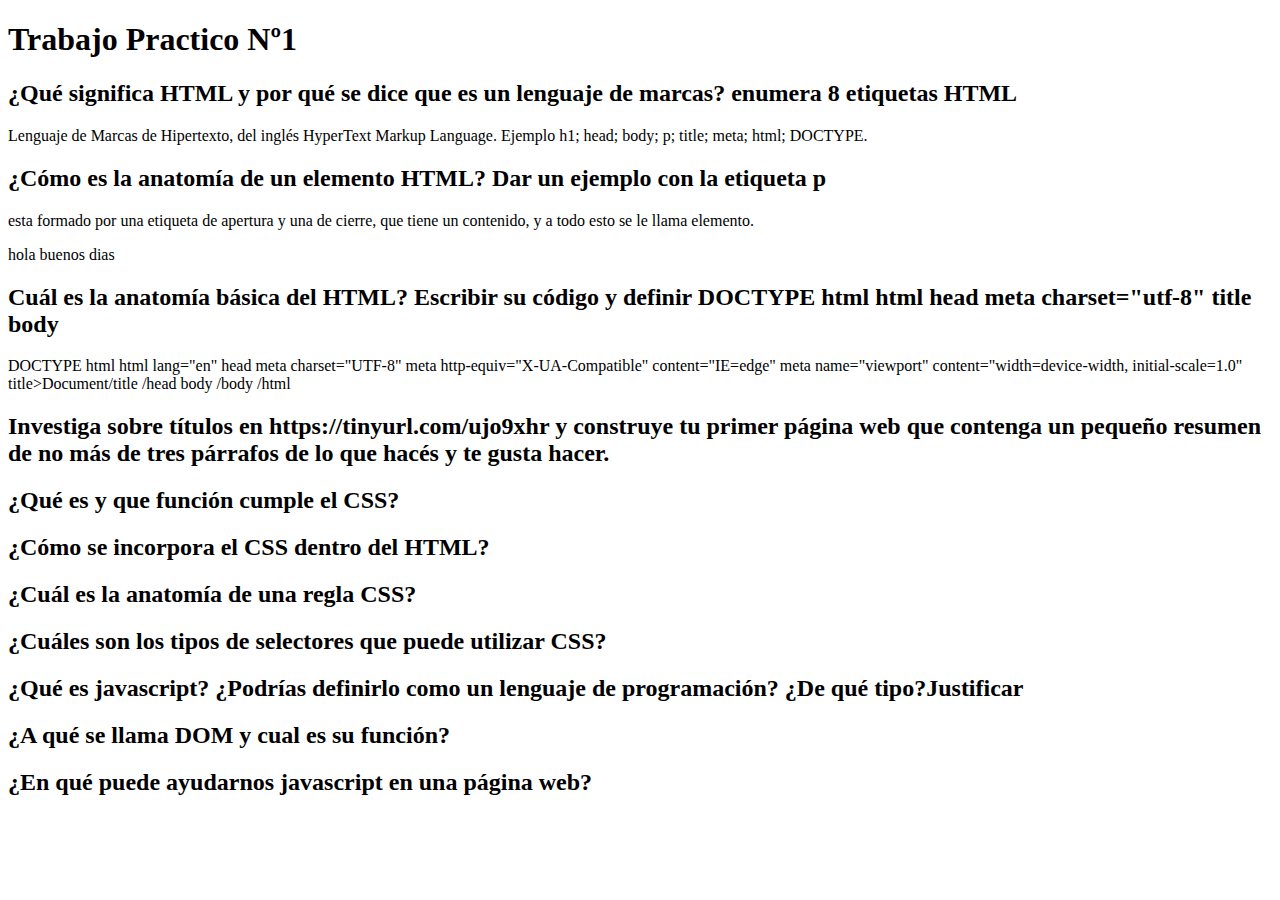
==== index.html @ f1ffbc99 "k" ====
<!DOCTYPE html>
<html lang="es">
<head>
    <meta charset="UTF-8">
    <meta http-equiv="X-UA-Compatible" content="IE=edge">
    <meta name="viewport" content="width=device-width, initial-scale=1.0">
    <title>trabajo practico Nª1</title>
</head>
<body>
    <H1>Trabajo Practico Nº1</H1>

    <h2>¿Qué significa HTML y por qué se dice que es un lenguaje de marcas? enumera 8 etiquetas HTML</h2>

    <P>Lenguaje de Marcas de Hipertexto, del inglés HyperText Markup Language. Ejemplo h1; head; body; p; title; meta; html; DOCTYPE. </P>
    
    <h2>¿Cómo es la anatomía de un elemento HTML? Dar un ejemplo con la etiqueta p</h2>

    <P>esta formado por una etiqueta de apertura y una de cierre, que tiene un contenido, y a todo esto se le llama elemento.</P>

    <p>hola buenos dias</p>

    <H2>Cuál es la anatomía básica del HTML? Escribir su código y definir DOCTYPE html html head meta charset="utf-8" title body</H2>

    <p>DOCTYPE html
        html lang="en"
        head
            meta charset="UTF-8"
            meta http-equiv="X-UA-Compatible" content="IE=edge"
            meta name="viewport" content="width=device-width, initial-scale=1.0"
            title>Document/title
        /head
        body
            
        /body
        /html
    </p>

    <H2>Investiga sobre títulos en https://tinyurl.com/ujo9xhr y construye tu primer página web que contenga un pequeño resumen de no más de tres párrafos de lo que hacés y te gusta hacer.</H2>

    <H2>¿Qué es y que función cumple el CSS?</H2>

    

    <H2>¿Cómo se incorpora el CSS dentro del HTML?</H2>

    <H2>¿Cuál es la anatomía de una regla CSS?</H2>

    <H2>¿Cuáles son los tipos de selectores que puede utilizar CSS?</H2>

    <H2>¿Qué es javascript? ¿Podrías definirlo como un lenguaje de programación? ¿De qué tipo?Justificar</H2>

    <H2>¿A qué se llama DOM y cual es su función?</H2>

    <H2>¿En qué puede ayudarnos javascript en una página web?</H2>


</body>
</html>
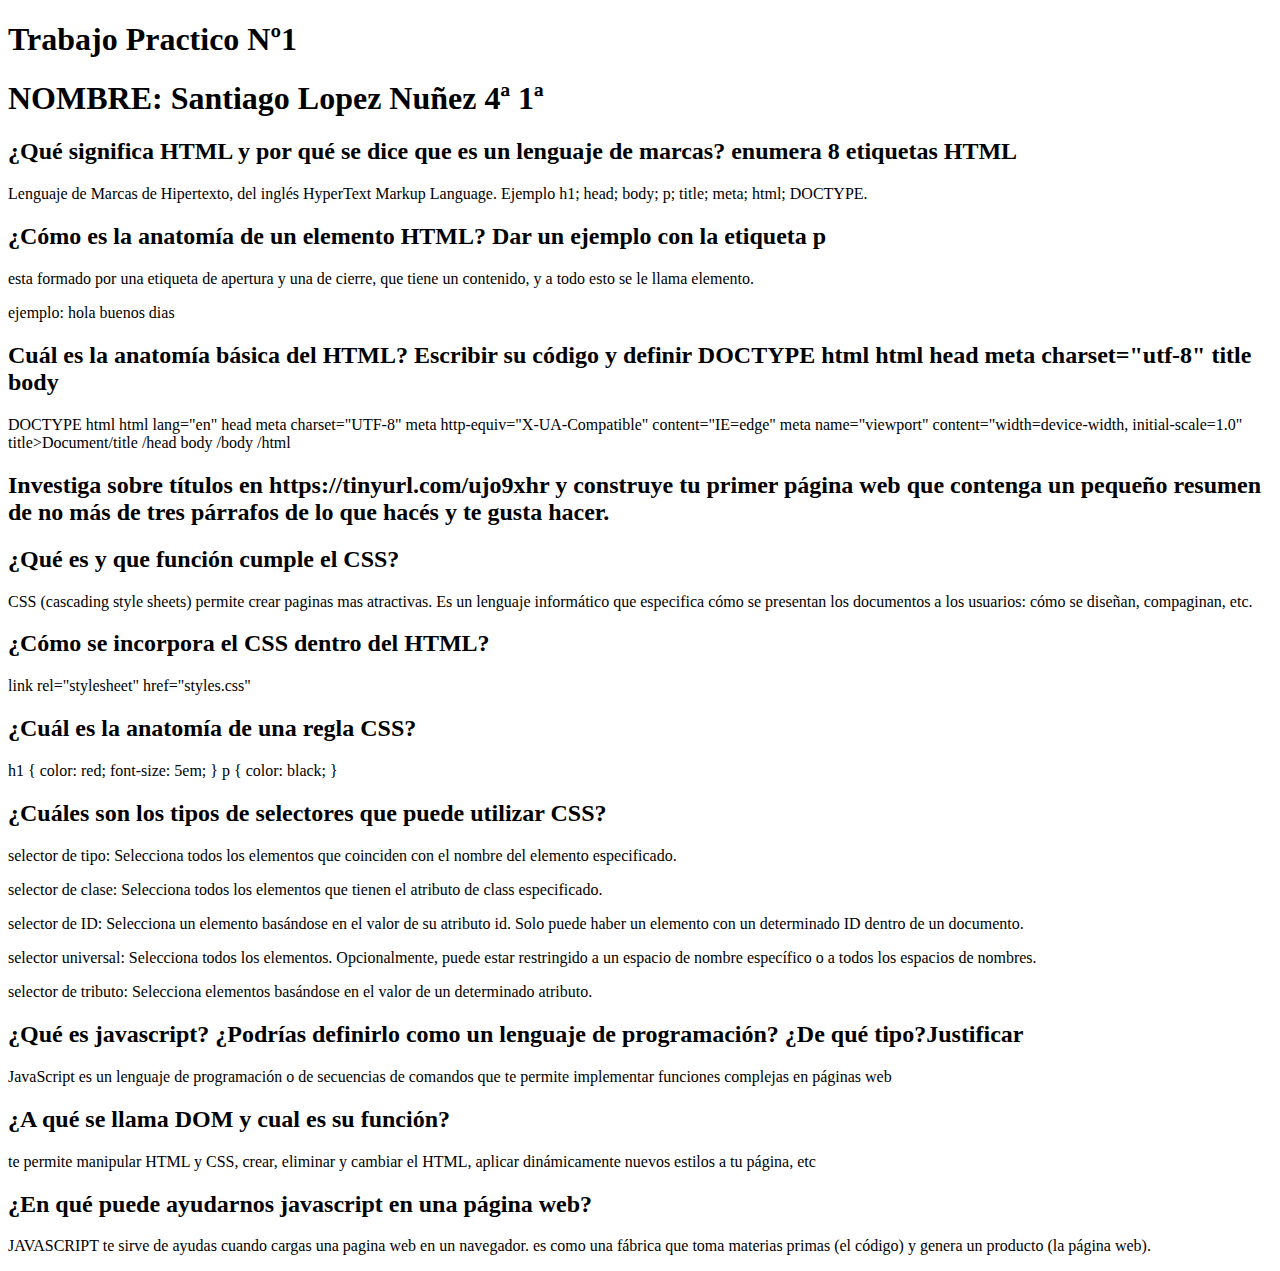
==== commit f45de9d2: "finalizacion del TP" ====
--- a/index.html
+++ b/index.html
@@ -8,6 +8,7 @@
 </head>
 <body>
     <H1>Trabajo Practico Nº1</H1>
+    <h1>NOMBRE: Santiago Lopez Nuñez 4ª 1ª</h1>
 
     <h2>¿Qué significa HTML y por qué se dice que es un lenguaje de marcas? enumera 8 etiquetas HTML</h2>
 
@@ -17,7 +18,7 @@
 
     <P>esta formado por una etiqueta de apertura y una de cierre, que tiene un contenido, y a todo esto se le llama elemento.</P>
 
-    <p>hola buenos dias</p>
+    <p>ejemplo: hola buenos dias</p>
 
     <H2>Cuál es la anatomía básica del HTML? Escribir su código y definir DOCTYPE html html head meta charset="utf-8" title body</H2>
 
@@ -39,19 +40,49 @@
 
     <H2>¿Qué es y que función cumple el CSS?</H2>
 
-    
+    <p>CSS (cascading style sheets) permite crear paginas mas atractivas. Es un lenguaje informático que especifica cómo se presentan los documentos a los usuarios: cómo se diseñan, compaginan, etc. </p>
+  
+    <H2>¿Cómo se incorpora el CSS dentro del HTML?</H2>
 
-    <H2>¿Cómo se incorpora el CSS dentro del HTML?</H2>
+    <P>link rel="stylesheet" href="styles.css"</P>
 
     <H2>¿Cuál es la anatomía de una regla CSS?</H2>
 
+    <P>h1 {
+        color: red;
+        font-size: 5em;
+    }
+    
+    p {
+        color: black;
+    }</P>
+
     <H2>¿Cuáles son los tipos de selectores que puede utilizar CSS?</H2>
+
+    <p>selector de tipo: 
+        Selecciona todos los elementos que coinciden con el nombre del elemento especificado.</p>
+       <P>selector de clase:
+        Selecciona todos los elementos que tienen el atributo de class especificado.</P>
+      <p>selector de ID: 
+        Selecciona un elemento basándose en el valor de su atributo id. Solo puede haber un elemento con un determinado ID dentro de un documento.</p>
+       <P>selector universal: 
+        Selecciona todos los elementos. Opcionalmente, puede estar restringido a un espacio de nombre específico o a todos los espacios de nombres.</P>
+       <P>selector de tributo: 
+            Selecciona elementos basándose en el valor de un determinado atributo.</P>
+    
+    
 
     <H2>¿Qué es javascript? ¿Podrías definirlo como un lenguaje de programación? ¿De qué tipo?Justificar</H2>
 
+    <p>JavaScript es un lenguaje de programación o de secuencias de comandos que te permite implementar funciones complejas en páginas web</p>
+
     <H2>¿A qué se llama DOM y cual es su función?</H2>
 
+    <P>te permite manipular HTML y CSS, crear, eliminar y cambiar el HTML, aplicar dinámicamente nuevos estilos a tu página, etc</P>
+
     <H2>¿En qué puede ayudarnos javascript en una página web?</H2>
+
+    <p>JAVASCRIPT te sirve de ayudas cuando cargas una pagina web en un navegador. es como una fábrica que toma materias primas (el código) y genera un producto (la página web).</p>
 
 
 </body>
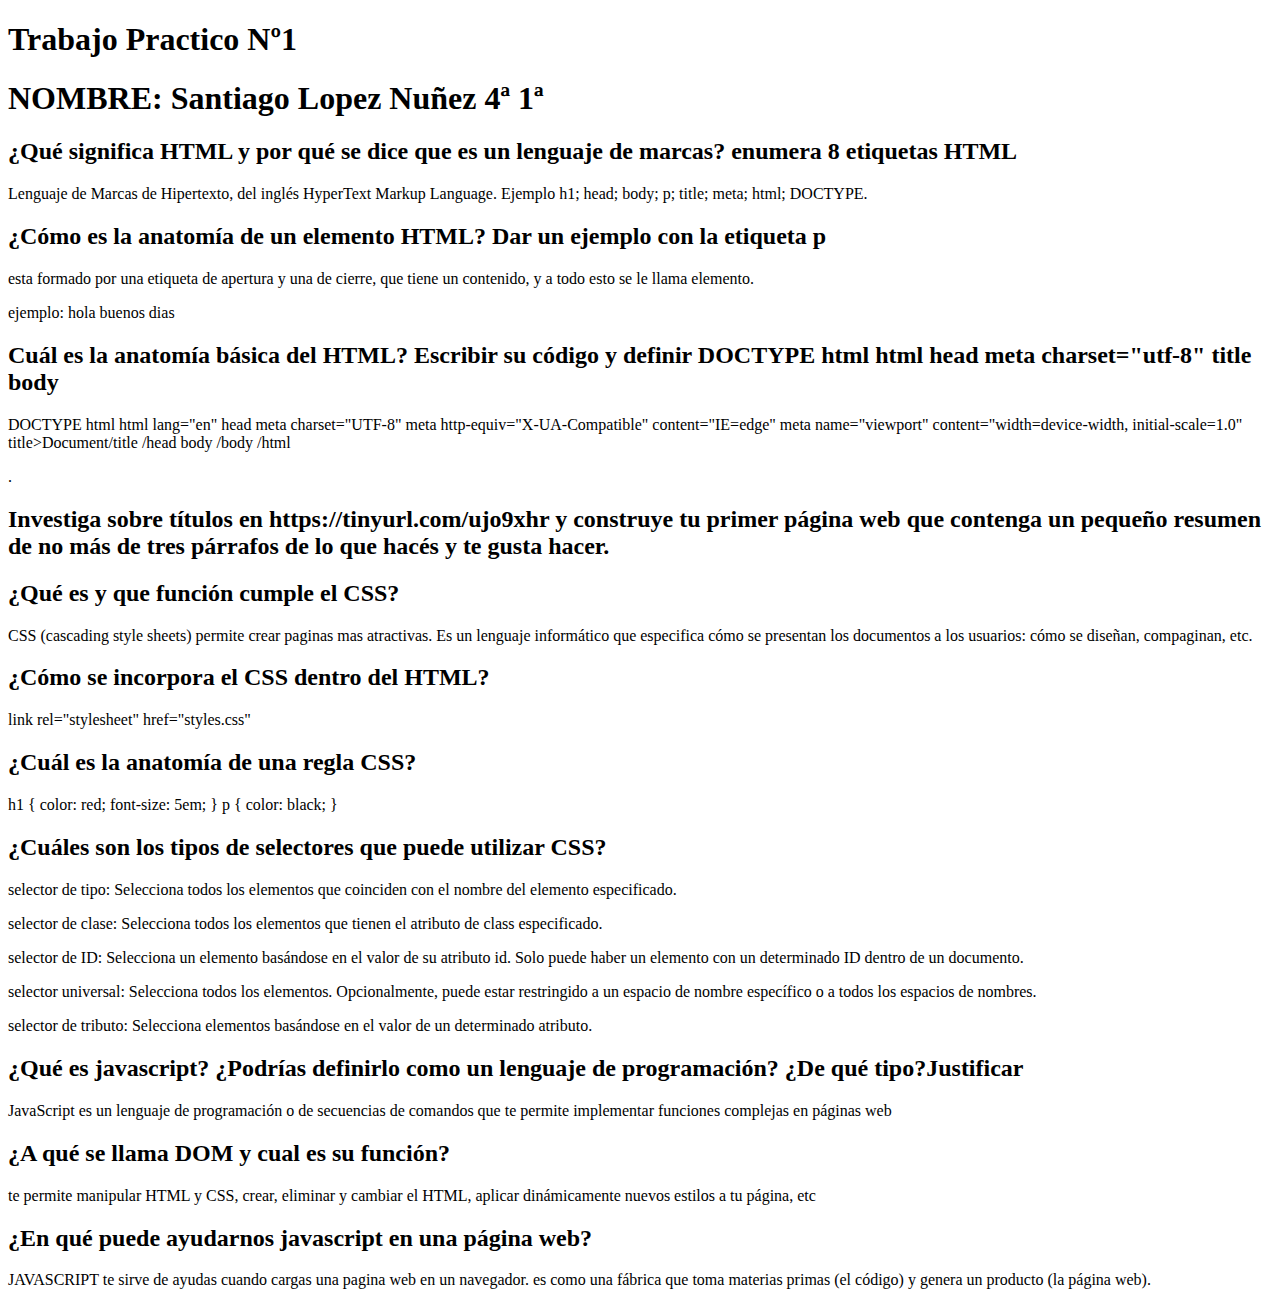
==== commit 99a71abe: "final tp" ====
--- a/index.html
+++ b/index.html
@@ -35,7 +35,7 @@
         /body
         /html
     </p>
-
+.
     <H2>Investiga sobre títulos en https://tinyurl.com/ujo9xhr y construye tu primer página web que contenga un pequeño resumen de no más de tres párrafos de lo que hacés y te gusta hacer.</H2>
 
     <H2>¿Qué es y que función cumple el CSS?</H2>
